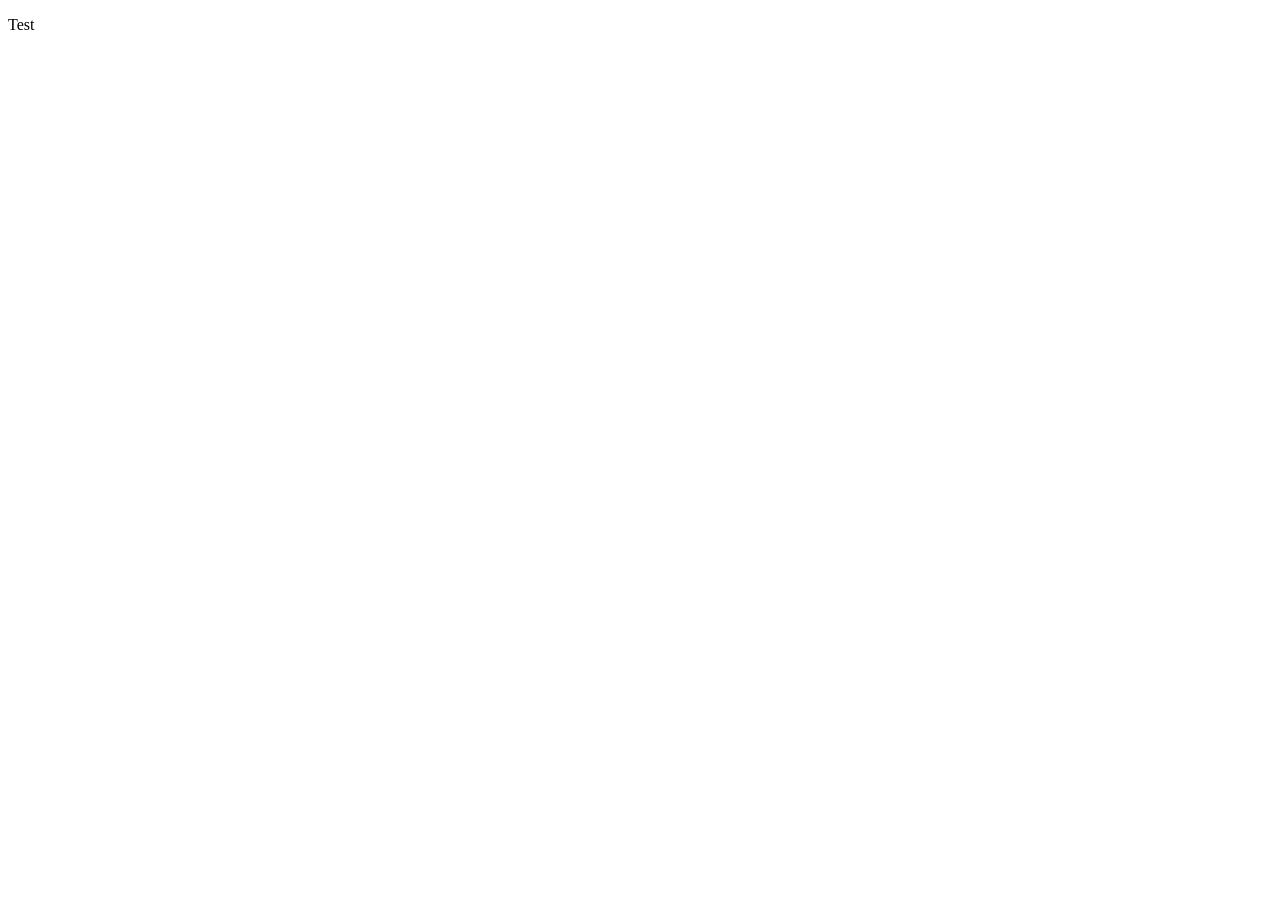
==== index.html @ 4efd9782 "it works on live server" ====
<!DOCTYPE html>
<html lang="en">
<head>
    <meta charset="UTF-8">
    <meta name="viewport" content="width=device-width, initial-scale=1.0">
    <link rel="stylesheet" href="main.css">
    <title>Home</title>
</head>
<body>
    <div id="navbar"></div>
    <main>
       <p>Test</p>
    <div id="footer"></div>
    <script src="main.js"></script>
</body>
</html>
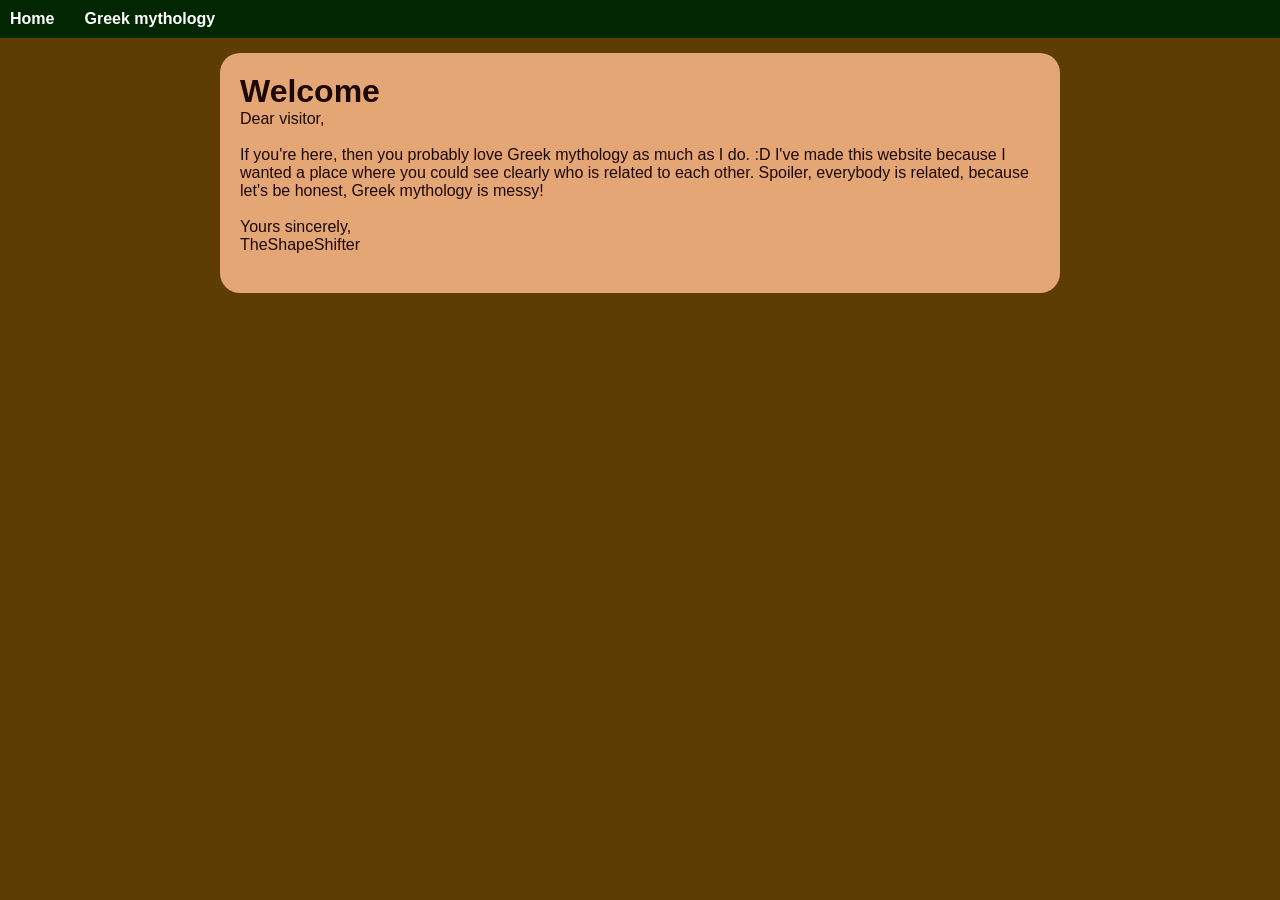
==== commit e27154ad: "beginning responsive code" ====
--- a/index.html
+++ b/index.html
@@ -1,16 +1,32 @@
 <!DOCTYPE html>
 <html lang="en">
+
 <head>
     <meta charset="UTF-8">
     <meta name="viewport" content="width=device-width, initial-scale=1.0">
     <link rel="stylesheet" href="main.css">
+    <link rel="stylesheet" href="responsive.css">
     <title>Home</title>
 </head>
+
 <body>
     <div id="navbar"></div>
     <main>
-       <p>Test</p>
-    <div id="footer"></div>
-    <script src="main.js"></script>
+        <div class="text_container">
+            <h1>Welcome</h1>
+            <p>Dear visitor, 
+                <br><br>
+                If you're here, then you probably love Greek mythology as much as I do. :D
+                I've made this website because I wanted a place where you could see clearly 
+                who is related to each other. Spoiler, everybody is related, because let's be honest, Greek mythology is messy!
+                <br><br>
+                Yours sincerely, <br>
+                TheShapeShifter
+            </p>
+        </div>
+    </main>
+        <div id="footer"></div>
+        <script src="main.js"></script>
 </body>
+
 </html>
--- a/main.css
+++ b/main.css
@@ -0,0 +1,119 @@
+:root {
+    --main_color: #1c0805;
+    --secondary_color: #022602;
+    --third_color: #E5A675;
+    --falback_color: #5d3d01;
+    --text_color: var(--main_color);
+    --second_text_color: #ffffff;
+    --buttons: #79300be8;
+    --hover: #2d582d;
+
+}
+
+* {
+    margin: 0;
+    padding: 0;
+}
+
+html,
+body {
+    height: 100%;
+    min-height: 100vh;
+    display: flex;
+    flex-direction: column;
+    background-color: var(--falback_color);
+    background-image: url("image/couleur-annual-rings-3212803_1920.jpg");
+    background-size: cover;
+    background-position: center;
+    background-repeat: no-repeat;
+    overflow-y: hidden;
+    font-family: sans-serif;
+    color: var(--text_color)
+}
+
+.navbar ul {
+    display: flex;
+    gap: 10px;
+    list-style-type: none;
+    background-color: var(--secondary_color);
+    overflow: hidden;
+    margin: 0;
+
+}
+
+.navbar a {
+    display: block;
+    color: var(--second_text_color);
+    font-weight: bold;
+    text-decoration: none;
+    padding: 10px;
+    text-align: center;
+}
+
+.navbar a:hover,
+.navbar a.active {
+    background-color: var(--hover);
+}
+
+.text_container:first-child {
+    margin-top: 15px;
+}
+
+.text_container {
+    max-width: 800px;
+    min-height: 200px;
+    margin: 0 auto;
+    padding: 20px;
+    background-color: var(--third_color);
+    color: var(--text_color);
+    border-radius: 20px;
+}
+
+footer {
+    background-color: var(--main_color);
+    color: var(--second_text_color);
+    padding: 5px;
+    position: fixed;
+    bottom: 0;
+    left: 0;
+    right: 0
+}
+
+.legend,
+#authorSelect {
+    position: absolute;
+    top: 60px;
+    left: 20px;
+    z-index: 1000;
+    min-width: 120px;
+    width: 15%;
+    box-sizing: border-box;
+    background: var(--main_color);
+    opacity: 0.9;
+    backdrop-filter: blur(6px);
+    color: var(--second_text_color);
+    padding: 10px;
+    border-radius: 10px;
+    font-size: 13px;
+}
+
+#authorSelect {
+    top: 190px;
+}
+
+/* Color */
+.dot.parent {
+    background-color: #1aff00;
+}
+
+.dot.procreation {
+    background-color: #c400ff;
+}
+
+.dot.spouse {
+    background-color: #fe03e9;
+}
+
+.dot.affair {
+    background-color: #ff8000;
+}
--- a/responsive.css
+++ b/responsive.css
@@ -0,0 +1,53 @@
+footer {
+    background-color: blue;
+}
+
+@media (max-width: 1200px) {
+    footer {
+        background-color: green;
+    }
+}
+
+@media (max-width: 992px) {
+    footer {
+        background-color: yellow;
+    }
+
+    .text_container {
+        margin: 10px;
+    }
+
+    /* .legend,
+    #authorSelect {
+        top: 60px;
+        left: 20px;
+        width: 160px;
+    }
+
+    #authorSelect {
+        width: 180px;
+        top: 190px;
+    } */
+}
+
+@media (max-width: 768px) {
+    footer {
+        background-color: orange;
+    }
+}
+
+@media (max-width: 576px) {
+    footer {
+        background-color: red;
+    }
+
+    h1 {
+        font-size: 25px;
+    }
+
+    p,
+    a {
+        font-size: 15px;
+    }
+
+}
